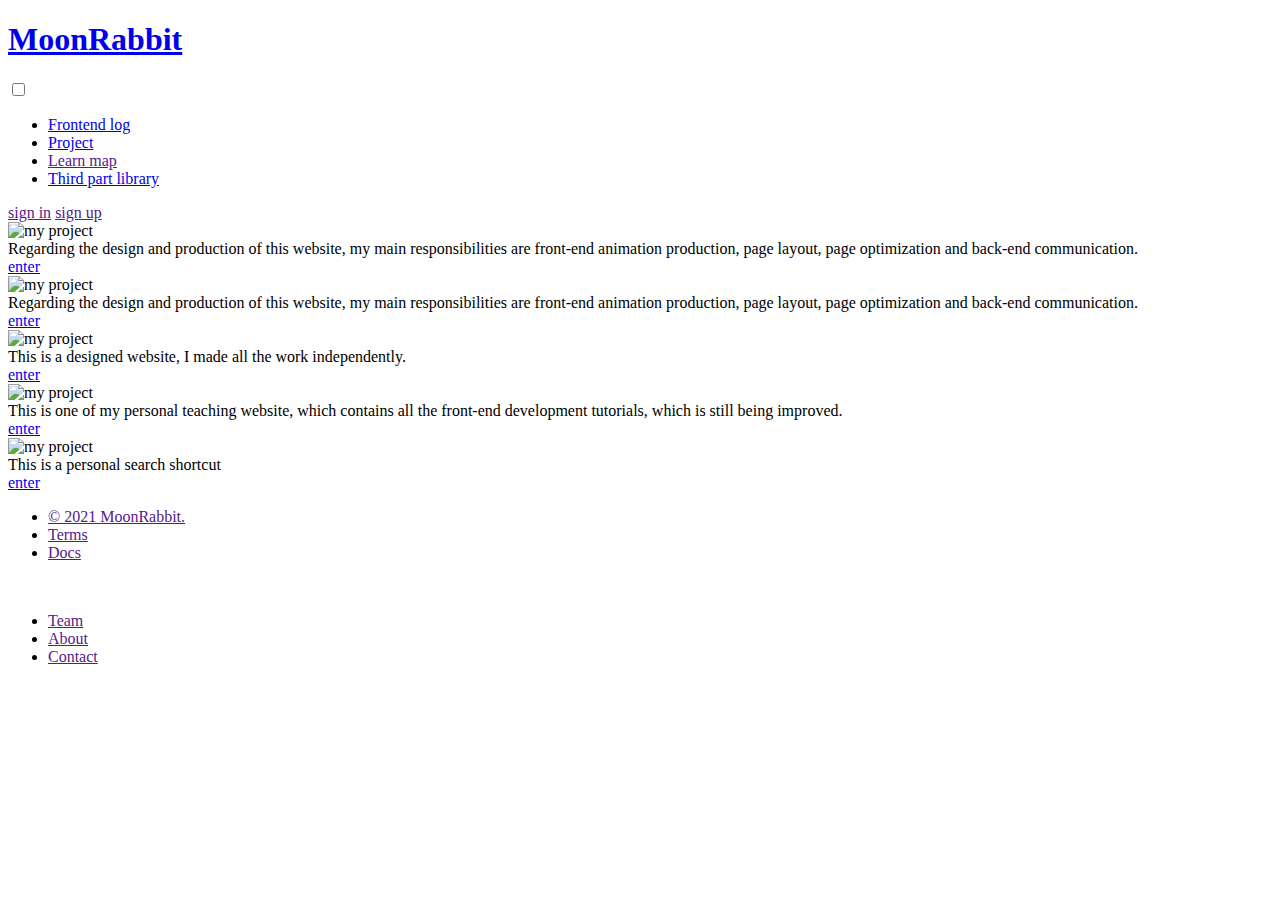
==== project.html @ 95c83f33 "Update project.html" ====
<!DOCTYPE html>
<html lang="en">
<head>
    <meta charset="UTF-8">
    <meta http-equiv="X-UA-Compatible" content="IE=edge">
    <meta name="viewport" content="width=device-width, initial-scale=1.0">
    <title>MoonRabbit</title>
    <link rel="icon" href="img/icon.png">
    <link rel="stylesheet" href="./css/reset.css">
    <link rel="stylesheet" href="./css/import.css">
    <link rel="stylesheet" href="./fontawesome-free-5.15.2-web copy/css/all.css">
</head>
<body>
    <header>
        <div class="nav-bar container">
            <h1 class="logo">
                <a href="index.html">
                    <i class="fas fa-feather-alt"></i>
                    MoonRabbit
                </a>
            </h1>
            <label for="toggle-nav">
                <i class="fas fa-stream"></i>
            </label>
            <input type="checkbox" id="toggle-nav">
            <div class="collapse">
                <ul class="nav-opt">
                    <li><a href="frontlog.html">Frontend log</a></li>
                    <li><a href="project.html">Project</a></li>
                    <li><a href="">Learn map</a></li>
                    <li><a href="library.html">Third part library</a></li>
                </ul>
                <div class="form">
                    <a href="">sign in</a>
                    <a href="" class="user-sign">sign up</a>
                </div>
            </div>
        </div>
    </header>
    <div class="container margin-t-4 outer-wrapper">
        <div class="inner-wrapper margin-b-2">
            <div class="project-img">
                <img src="./img/project.PNG" alt="my project">
            </div>
            <div class="project-info margin-t-3 margin-b-3">
                Regarding the design and production of this website, my main responsibilities are front-end animation production, 
                page layout, page optimization and back-end communication.
            </div>
            <div class="project-access">
                <div class="btn btn-1">
                    <a href="https://decex.finance/#/home">enter</a>
                </div>
            </div>
        </div>
        <div class="inner-wrapper margin-b-2">
            <div class="project-img">
                <img src="./img/project2.PNG" alt="my project">
            </div>
            <div class="project-info margin-t-3 margin-b-3">
                Regarding the design and production of this website, my main responsibilities are front-end animation production, 
                page layout, page optimization and back-end communication.
            </div>
            <div class="project-access ">
                <div class="btn btn-1">
                    <a href="#">enter</a>
                </div>
            </div>
        </div>
        <div class="inner-wrapper margin-b-2">
            <div class="project-img">
                <img src="./img/project3.PNG" alt="my project">
            </div>
            <div class="project-info margin-t-3 margin-b-3">
                This is a designed website, I made all the work independently.
            </div>
            <div class="project-access">
                <div class="btn btn-1">
                    <a href="#">enter</a>
                </div>
            </div>
        </div>
        <div class="inner-wrapper margin-b-2">
            <div class="project-img">
                <img src="./img/project4.PNG" alt="my project">
            </div>
            <div class="project-info margin-t-3 margin-b-3">
                This is one of my personal teaching website, which contains all the front-end development tutorials, which is still being improved.
            </div>
            <div class="project-access">
                <div class="btn btn-1">
                    <a href="#">enter</a>
                </div>
            </div>
        </div>
        <div class="inner-wrapper margin-b-2">
            <div class="project-img">
                <img src="./img/project5.PNG" alt="my project">
            </div>
            <div class="project-info margin-t-3 margin-b-3">
                This is a personal search shortcut 
            </div>
            <div class="project-access">
                <div class="btn btn-1">
                    <a href="#">enter</a>
                </div>
            </div>
        </div>
    </div>
    <footer>
        <div class="container margin-t-4">
            <div class="about-me">
                <ul class="bottom-nav col-lg-5">
                    <li><a href="">© 2021 MoonRabbit.</a></li>
                    <li><a href="">Terms</a></li>
                    <li><a href="">Docs</a></li>
                </ul>
                <div class="logo col-lg-2">
                    <a href="">
                        <img src="./img/icon.png" alt="">
                    </a>
                </div>
                <ul class="bottom-nav col-lg-5">
                    <li><a href="">Team</a></li>
                    <li><a href="">About</a></li>
                    <li><a href="">Contact</a></li>
                </div>
            </div>
        </div>
    </footer>

</body>
</html>
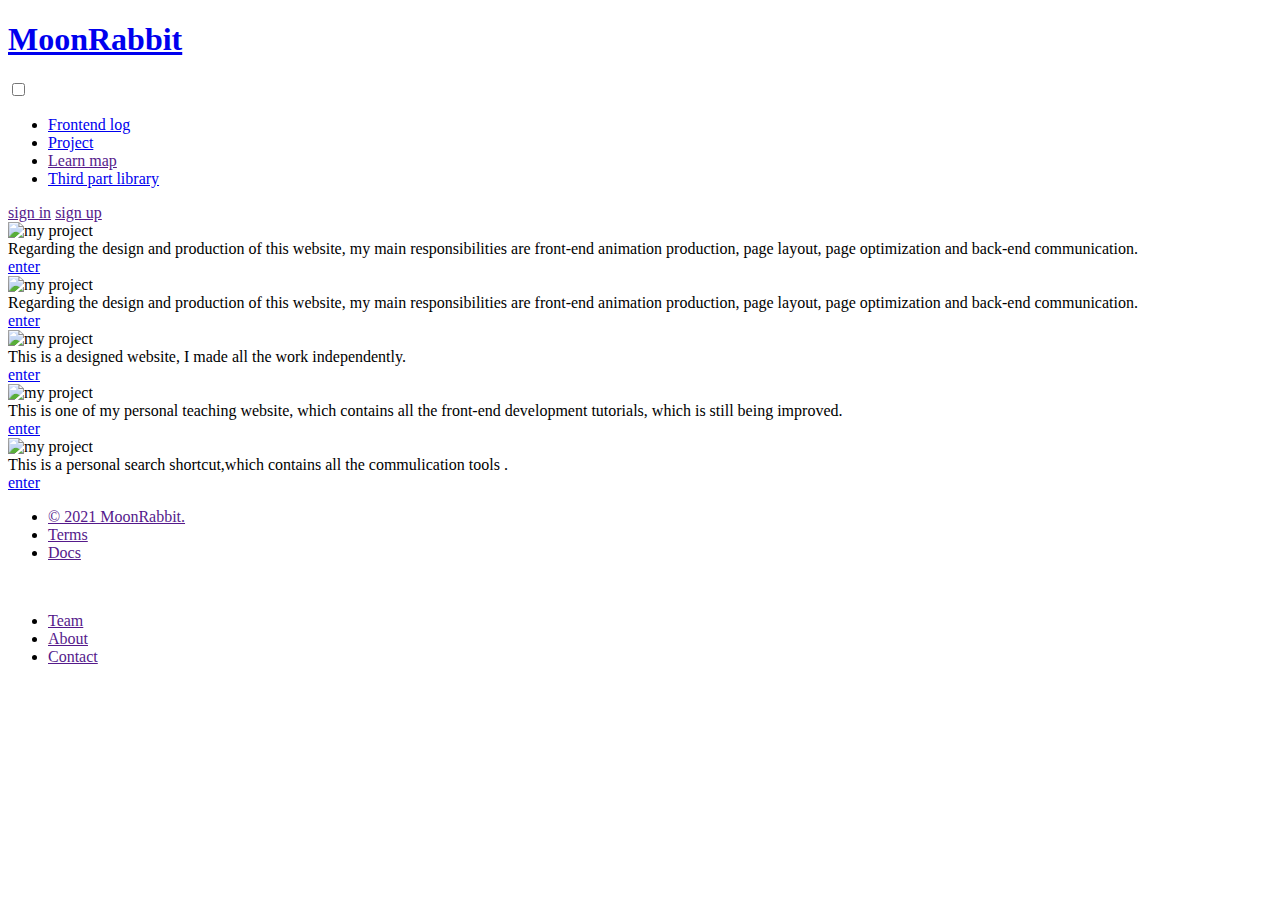
==== commit 185710e1: "Update project.html" ====
--- a/project.html
+++ b/project.html
@@ -97,7 +97,7 @@
                 <img src="./img/project5.PNG" alt="my project">
             </div>
             <div class="project-info margin-t-3 margin-b-3">
-                This is a personal search shortcut 
+                This is a personal search shortcut,which contains all the commulication tools .
             </div>
             <div class="project-access">
                 <div class="btn btn-1">
